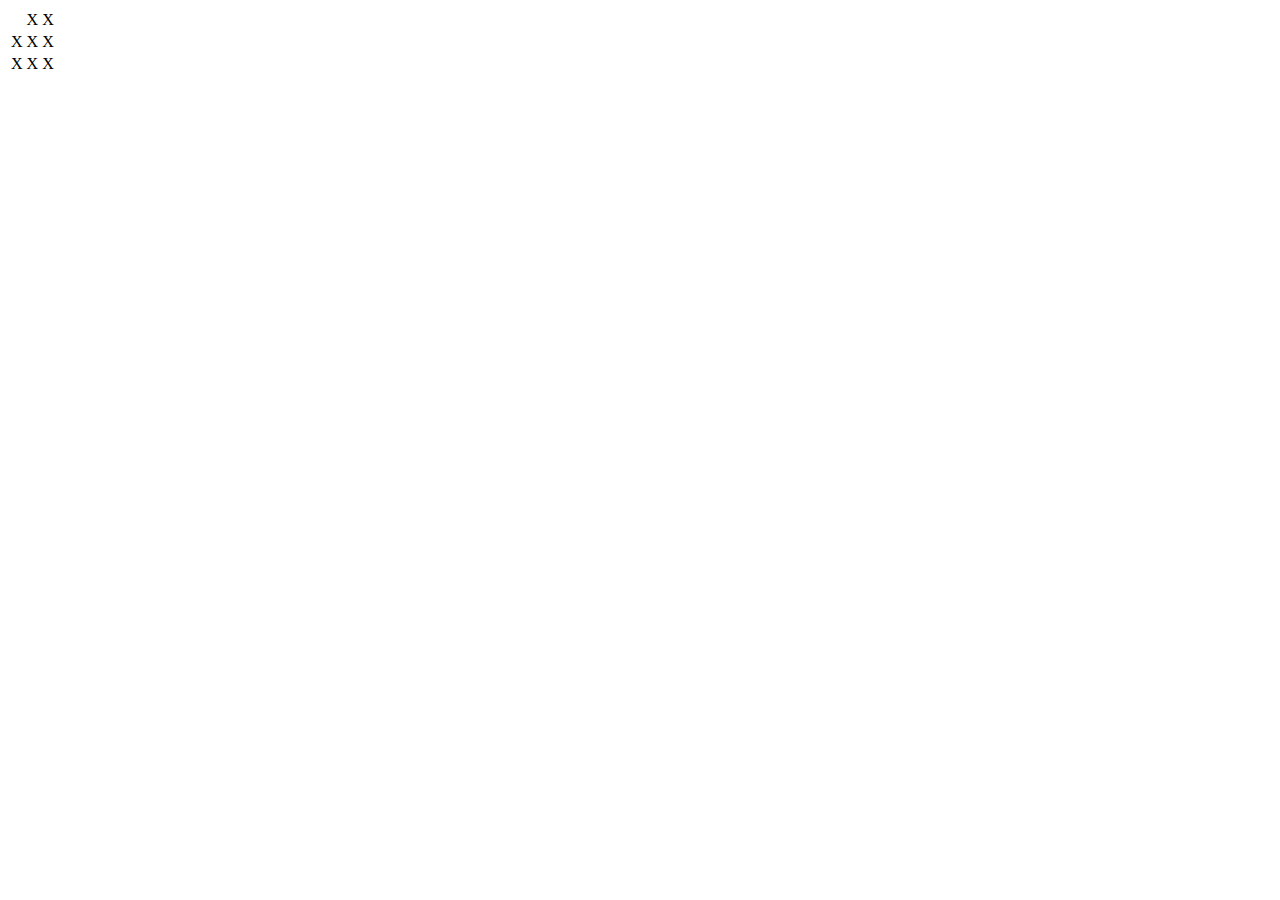
==== index.html @ 0560b8fd "Check for already taken square" ====
<html>
  <head>
    <title>Unbeatable tic tac toe</title>
    <link href="lib/bootstrap-3.1.1-.min.css" rel="stylesheet">
    <link href="board.css" rel="stylesheet">
    <script type='text/javascript' src='lib/knockout-3.1.0.js'></script>    
    <script type='text/javascript' src='boardViewModel.js'></script>
  </head>
  <body>
    <table class="table">  
      <tr>
        <td data-bind="click: function () {move(0)}"><span data-bind="text: squares[0]"></span></td>
        <td data-bind="click: function () {move(1)}"><span data-bind="text: squares[1]">X</span></td>
        <td data-bind="click: function () {move(2)}"><span data-bind="text: squares[2]">X</span></td>
      </tr>
      <tr>
        <td data-bind="click: function () {move(3)}"><span data-bind="text: squares[3]">X</span></td>
        <td data-bind="click: function () {move(4)}"><span data-bind="text: squares[4]">X</span></td>
        <td data-bind="click: function () {move(5)}"><span data-bind="text: squares[5]">X</span></td>
      </tr>
      <tr>
        <td data-bind="click: function () {move(6)}"><span data-bind="text: squares[6]">X</span></td>
        <td data-bind="click: function () {move(7)}"><span data-bind="text: squares[7]">X</span></td>
        <td data-bind="click: function () {move(8)}"><span data-bind="text: squares[8]">X</span></td>
      </tr>
    </table>
  </body>
   <script type='text/javascript'>
    ko.applyBindings(new BoardViewModel());
   </script>
</html>
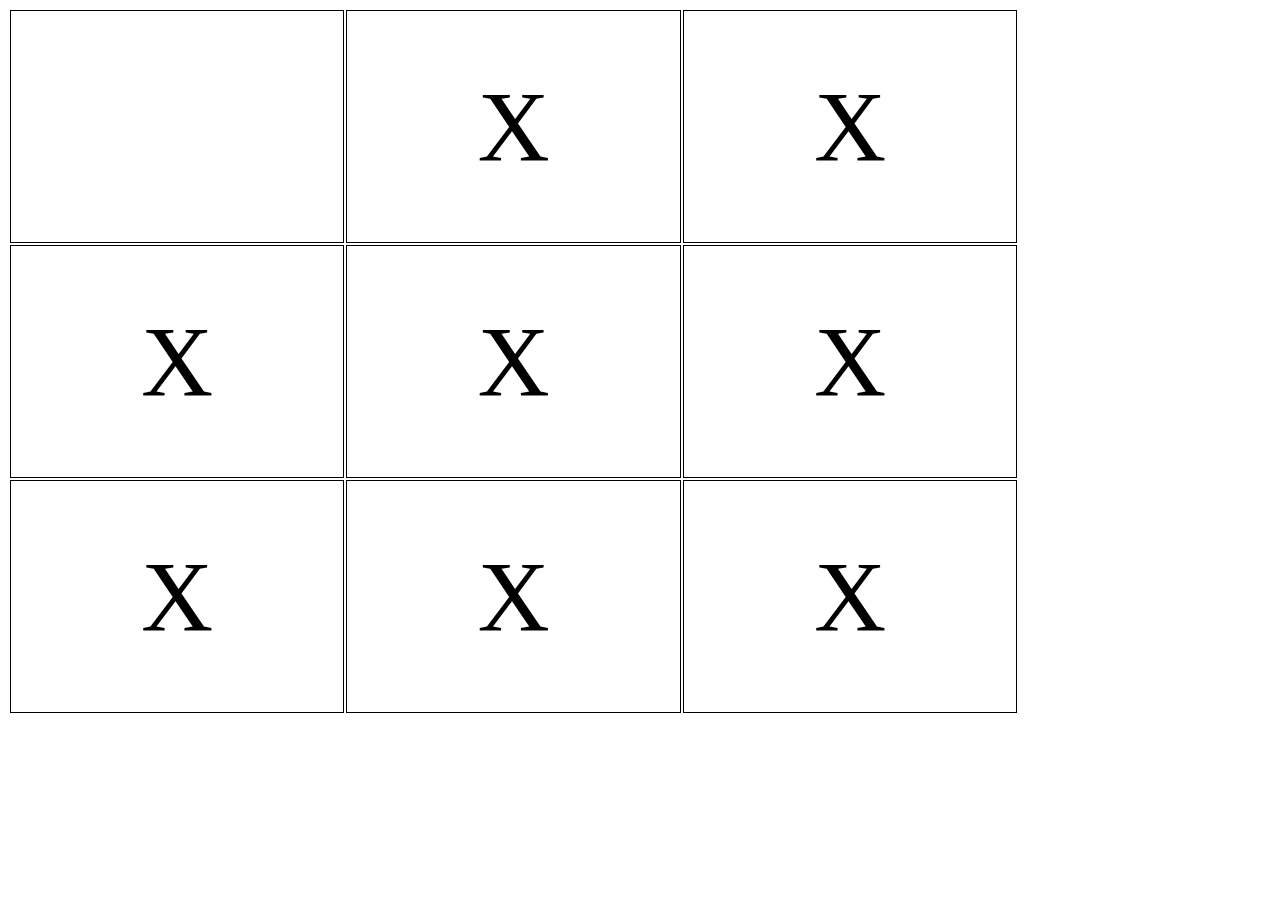
==== commit 23e77eb4: "Show result when all squares taken" ====
--- a/index.html
+++ b/index.html
@@ -24,6 +24,9 @@
         <td data-bind="click: function () {move(8)}"><span data-bind="text: squares[8]">X</span></td>
       </tr>
     </table>
+    <div id="result">
+      <span data-bind="text: result">
+    </div>
   </body>
    <script type='text/javascript'>
     ko.applyBindings(new BoardViewModel());
--- a/board.css
+++ b/board.css
@@ -0,0 +1,23 @@
+table {
+  width: 80%;
+  height: 80%;
+}
+
+  table tr {
+    height: 33%;
+  }
+
+    table tr td {
+      border: 1px solid black;
+      text-align: center;
+      width: 33%;
+      vertical-align: middle !important;
+    }
+
+span {
+  font-size: 100;  
+}
+
+div#result {
+  text-align: center;
+}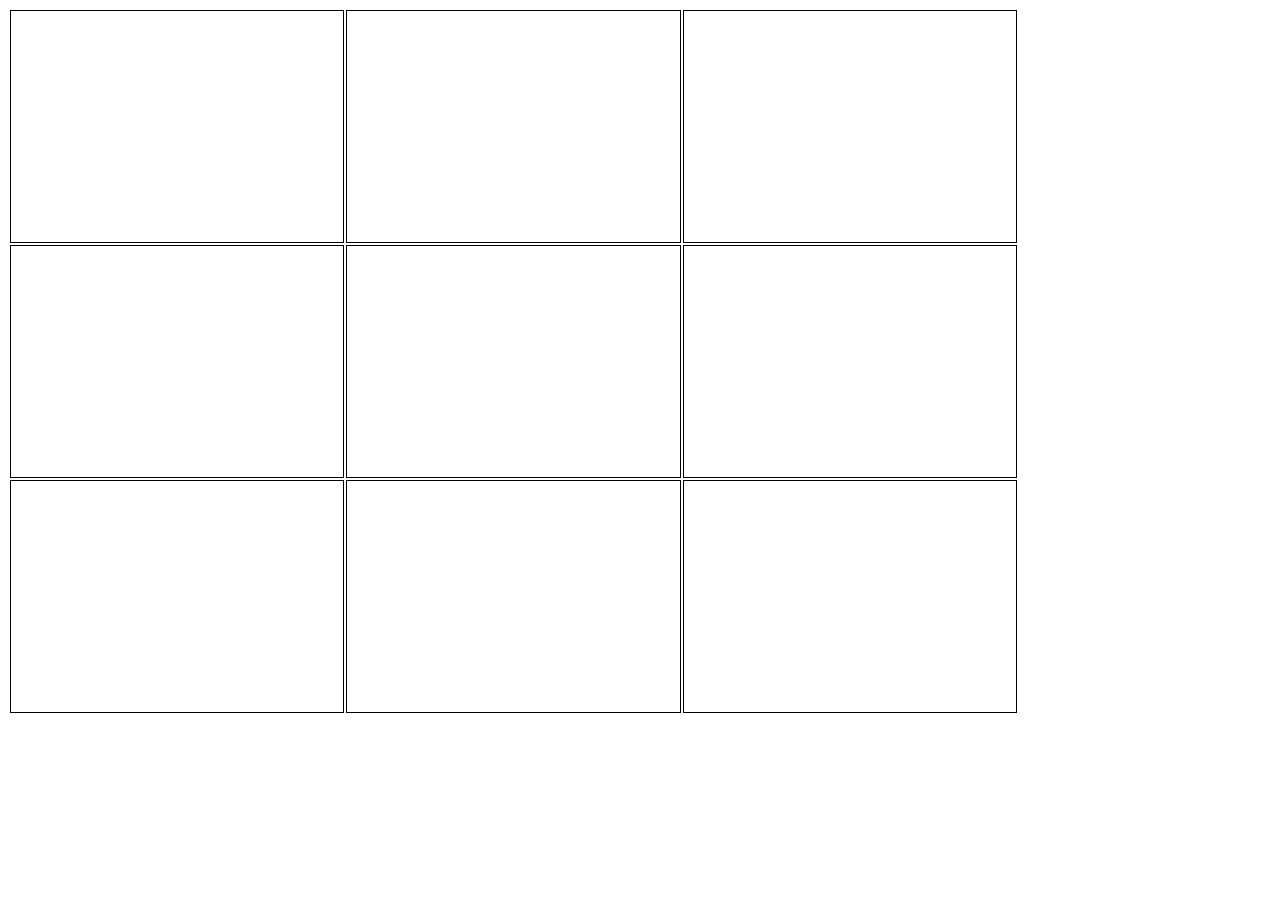
==== commit 2e1ea472: "Refactorings - Code clean ups" ====
--- a/index.html
+++ b/index.html
@@ -9,23 +9,23 @@
   <body>
     <table class="table">  
       <tr>
-        <td data-bind="click: function () {move(0)}"><span data-bind="text: squares[0]"></span></td>
-        <td data-bind="click: function () {move(1)}"><span data-bind="text: squares[1]">X</span></td>
-        <td data-bind="click: function () {move(2)}"><span data-bind="text: squares[2]">X</span></td>
+        <td data-bind="click: function () { move({x: 0, y:0}) }"><span data-bind="text: squares[0][0]"></span></td>
+        <td data-bind="click: function () { move({x: 1, y:0}) }"><span data-bind="text: squares[1][0]"></span></td>
+        <td data-bind="click: function () { move({x: 2, y:0}) }"><span data-bind="text: squares[2][0]"></span></td>
       </tr>
       <tr>
-        <td data-bind="click: function () {move(3)}"><span data-bind="text: squares[3]">X</span></td>
-        <td data-bind="click: function () {move(4)}"><span data-bind="text: squares[4]">X</span></td>
-        <td data-bind="click: function () {move(5)}"><span data-bind="text: squares[5]">X</span></td>
+        <td data-bind="click: function () { move({x: 0, y:1}) }"><span data-bind="text: squares[0][1]"></span></td>
+        <td data-bind="click: function () { move({x: 1, y:1}) }"><span data-bind="text: squares[1][1]"></span></td>
+        <td data-bind="click: function () { move({x: 2, y:1}) }"><span data-bind="text: squares[2][1]"></span></td>
       </tr>
       <tr>
-        <td data-bind="click: function () {move(6)}"><span data-bind="text: squares[6]">X</span></td>
-        <td data-bind="click: function () {move(7)}"><span data-bind="text: squares[7]">X</span></td>
-        <td data-bind="click: function () {move(8)}"><span data-bind="text: squares[8]">X</span></td>
+        <td data-bind="click: function () { move({x: 0, y:2}) }"><span data-bind="text: squares[0][2]"></span></td>
+        <td data-bind="click: function () { move({x: 1, y:2}) }"><span data-bind="text: squares[1][2]"></span></td>
+        <td data-bind="click: function () { move({x: 2, y:2}) }"><span data-bind="text: squares[2][2]"></span></td>
       </tr>
     </table>
     <div id="result">
-      <span data-bind="text: result">
+      <span data-bind="text: result"></span>
     </div>
   </body>
    <script type='text/javascript'>
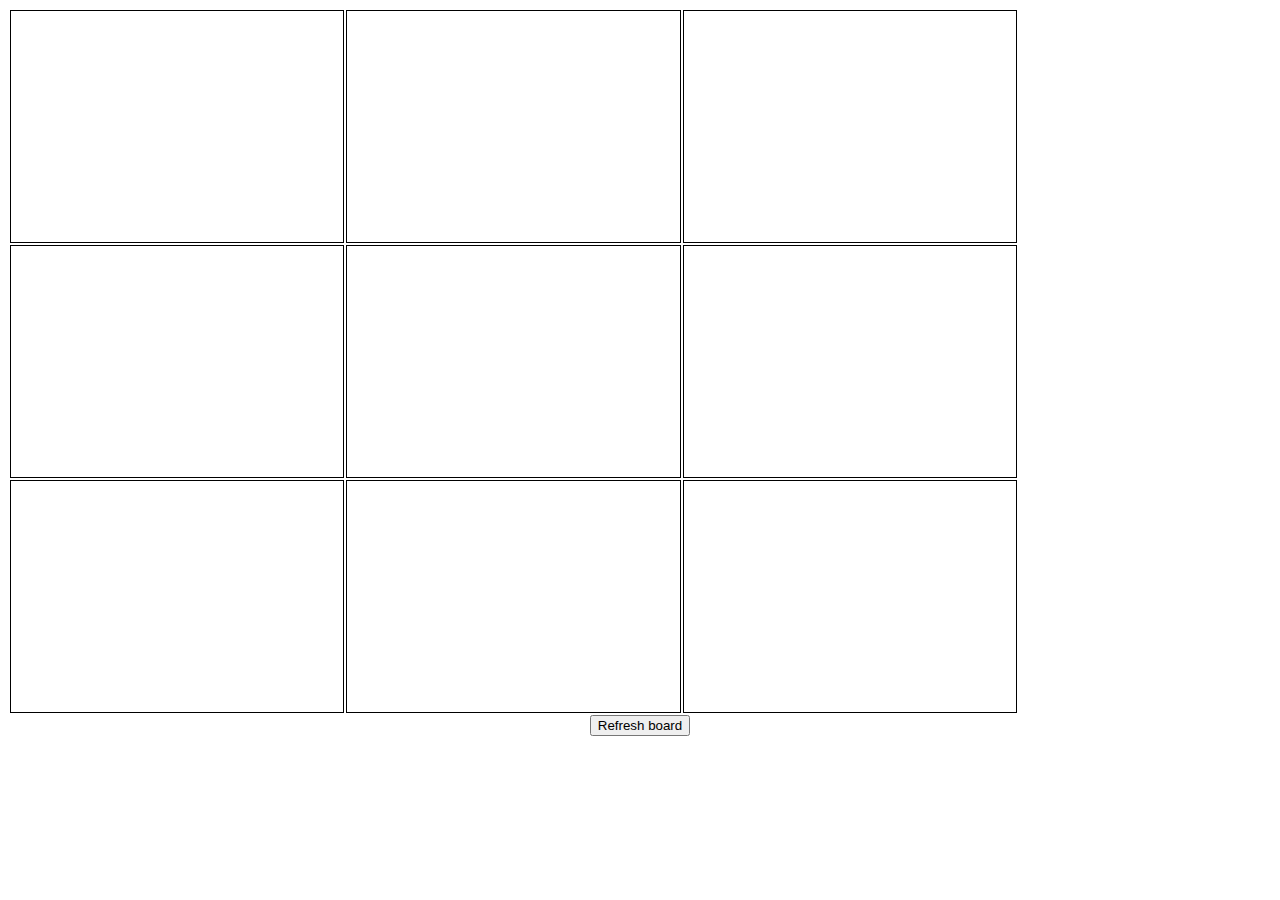
==== commit 48920d79: "Button added refresh the board" ====
--- a/index.html
+++ b/index.html
@@ -4,31 +4,38 @@
     <link href="lib/bootstrap-3.1.1-.min.css" rel="stylesheet">
     <link href="board.css" rel="stylesheet">
     <script type='text/javascript' src='lib/knockout-3.1.0.js'></script>    
+    <script type="text/javascript" src="board.js"></script>
+    <script type="text/javascript" src="game.js"></script>
     <script type='text/javascript' src='boardViewModel.js'></script>
   </head>
   <body>
     <table class="table">  
       <tr>
-        <td data-bind="click: function () { move({x: 0, y:0}) }"><span data-bind="text: squares[0][0]"></span></td>
-        <td data-bind="click: function () { move({x: 1, y:0}) }"><span data-bind="text: squares[1][0]"></span></td>
-        <td data-bind="click: function () { move({x: 2, y:0}) }"><span data-bind="text: squares[2][0]"></span></td>
+        <td data-bind="click: function () { move({x: 0, y:0}) }"><span data-bind="text: squares()[0][0]"></span></td>
+        <td data-bind="click: function () { move({x: 1, y:0}) }"><span data-bind="text: squares()[1][0]"></span></td>
+        <td data-bind="click: function () { move({x: 2, y:0}) }"><span data-bind="text: squares()[2][0]"></span></td>
       </tr>
       <tr>
-        <td data-bind="click: function () { move({x: 0, y:1}) }"><span data-bind="text: squares[0][1]"></span></td>
-        <td data-bind="click: function () { move({x: 1, y:1}) }"><span data-bind="text: squares[1][1]"></span></td>
-        <td data-bind="click: function () { move({x: 2, y:1}) }"><span data-bind="text: squares[2][1]"></span></td>
+        <td data-bind="click: function () { move({x: 0, y:1}) }"><span data-bind="text: squares()[0][1]"></span></td>
+        <td data-bind="click: function () { move({x: 1, y:1}) }"><span data-bind="text: squares()[1][1]"></span></td>
+        <td data-bind="click: function () { move({x: 2, y:1}) }"><span data-bind="text: squares()[2][1]"></span></td>
       </tr>
       <tr>
-        <td data-bind="click: function () { move({x: 0, y:2}) }"><span data-bind="text: squares[0][2]"></span></td>
-        <td data-bind="click: function () { move({x: 1, y:2}) }"><span data-bind="text: squares[1][2]"></span></td>
-        <td data-bind="click: function () { move({x: 2, y:2}) }"><span data-bind="text: squares[2][2]"></span></td>
+        <td data-bind="click: function () { move({x: 0, y:2}) }"><span data-bind="text: squares()[0][2]"></span></td>
+        <td data-bind="click: function () { move({x: 1, y:2}) }"><span data-bind="text: squares()[1][2]"></span></td>
+        <td data-bind="click: function () { move({x: 2, y:2}) }"><span data-bind="text: squares()[2][2]"></span></td>
       </tr>
     </table>
+    <div id="refresh">
+        <button data-bind="click: refresh" type="button" class="btn btn-default btn-lg">
+          <span class="glyphicon glyphicon-refresh"></span> Refresh board
+        </button>
+      </div> 
     <div id="result">
       <span data-bind="text: result"></span>
     </div>
   </body>
    <script type='text/javascript'>
-    ko.applyBindings(new BoardViewModel());
+    ko.applyBindings(new BoardViewModel(new Board()));
    </script>
 </html>
--- a/board.css
+++ b/board.css
@@ -15,9 +15,16 @@
     }
 
 span {
-  font-size: 100;  
+  font-size: 90;  
 }
+
+div#refresh  {
+  text-align: center;
+}
+    div#refresh span {
+      font-size: 20 !important;
+    }
 
 div#result {
   text-align: center;
-}+}
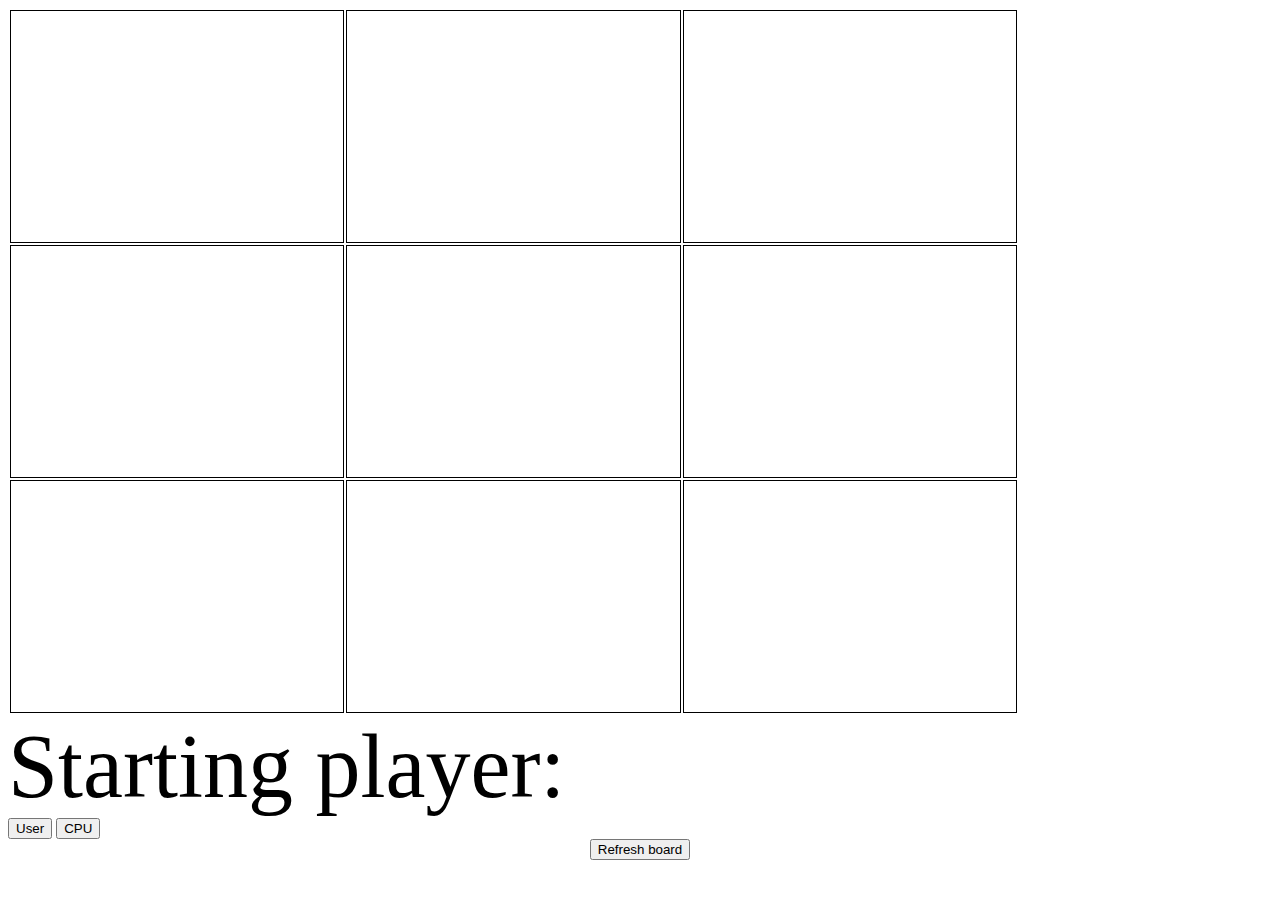
==== commit 57c19ea6: "Board.js made extensible to different sizes" ====
--- a/index.html
+++ b/index.html
@@ -7,6 +7,7 @@
     <script type="text/javascript" src="board.js"></script>
     <script type="text/javascript" src="game.js"></script>
     <script type='text/javascript' src='boardViewModel.js'></script>
+    <script type='text/javascript' src='arrayHelper.js'></script>
   </head>
   <body>
     <table class="table">  
@@ -26,12 +27,19 @@
         <td data-bind="click: function () { move({x: 2, y:2}) }"><span data-bind="text: squares()[2][2]"></span></td>
       </tr>
     </table>
+    <div id="player">
+        <span>Starting player: </span>
+        <div class="btn-group">
+            <button type="button" class="btn btn-default" data-bind="css: { active: userStarting() }, click: function () { userStarting(true) }">User</button>
+            <button type="button" class="btn btn-default" data-bind="css: { active: !userStarting() }, click: function () { userStarting(false) }">CPU</button>
+        </div>
+    </div>
     <div id="refresh">
         <button data-bind="click: refresh" type="button" class="btn btn-default btn-lg">
           <span class="glyphicon glyphicon-refresh"></span> Refresh board
         </button>
       </div> 
-    <div id="result">
+    <div>
       <span data-bind="text: result"></span>
     </div>
   </body>
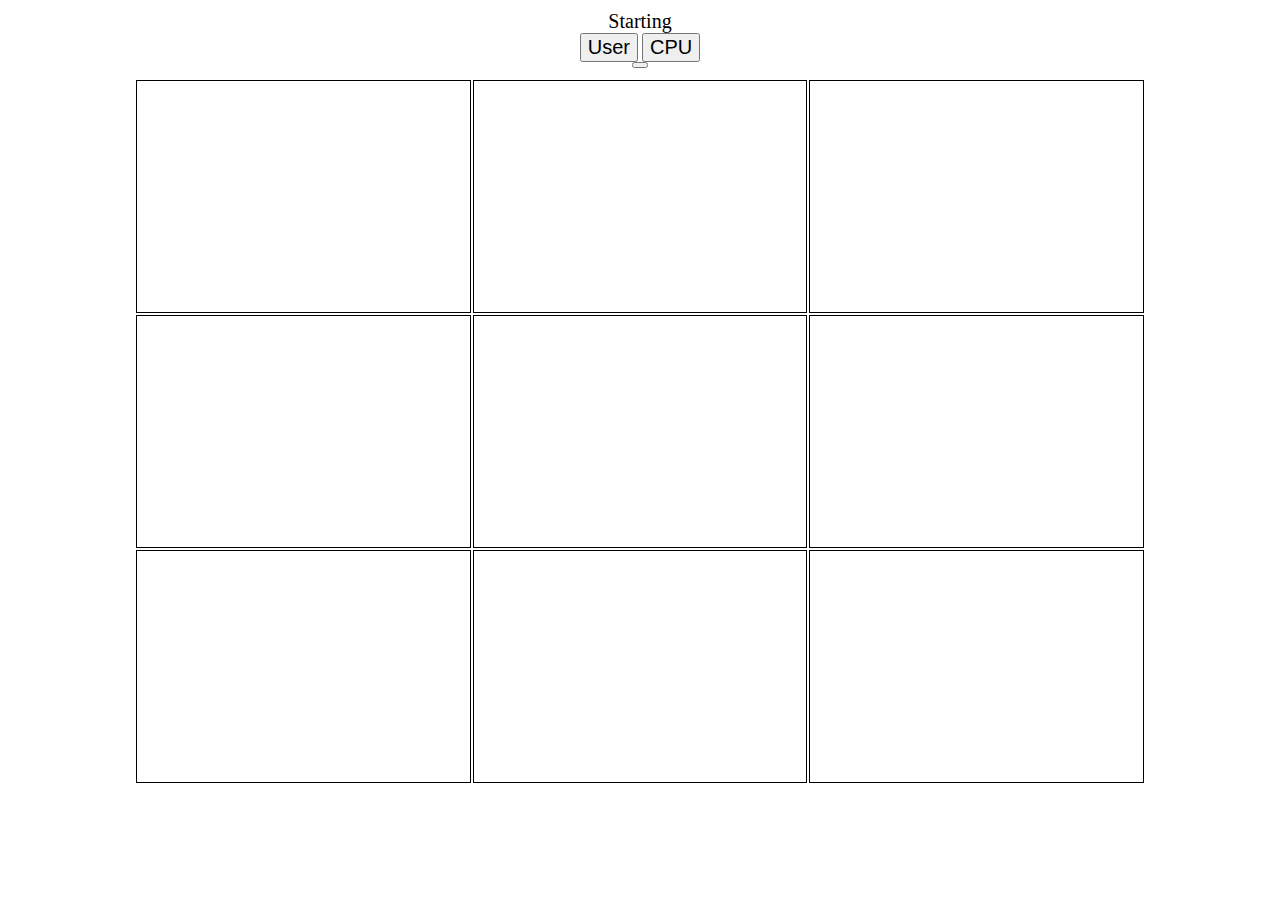
==== commit 534cb5ee: "UI improvements" ====
--- a/index.html
+++ b/index.html
@@ -10,7 +10,23 @@
     <script type='text/javascript' src='arrayHelper.js'></script>
   </head>
   <body>
-    <table class="table">  
+    <div id="player">
+        <span>Starting</span>
+        <div class="btn-group">
+            <button type="button" class="btn btn-default" title="Pick user as starting player"
+              data-bind="css: { active: userStarting() }, click: function () { userStarting(true) }">
+                <span>User</span>
+            </button>
+            <button type="button" class="btn btn-default" title="Pick CPU as starting player"
+              data-bind="css: { active: !userStarting() }, click: function () { userStarting(false) }">
+                <span>CPU</span>
+            </button>
+        </div>
+        <button data-bind="click: refresh" type="button" class="btn btn-default btn-lg" title="Refresh board">
+          <span class="glyphicon glyphicon-refresh"></span>
+        </button>
+    </div>
+    <table>
       <tr>
         <td data-bind="click: function () { move({x: 0, y:0}) }"><span data-bind="text: squares()[0][0]"></span></td>
         <td data-bind="click: function () { move({x: 1, y:0}) }"><span data-bind="text: squares()[1][0]"></span></td>
@@ -27,18 +43,6 @@
         <td data-bind="click: function () { move({x: 2, y:2}) }"><span data-bind="text: squares()[2][2]"></span></td>
       </tr>
     </table>
-    <div id="player">
-        <span>Starting player: </span>
-        <div class="btn-group">
-            <button type="button" class="btn btn-default" data-bind="css: { active: userStarting() }, click: function () { userStarting(true) }">User</button>
-            <button type="button" class="btn btn-default" data-bind="css: { active: !userStarting() }, click: function () { userStarting(false) }">CPU</button>
-        </div>
-    </div>
-    <div id="refresh">
-        <button data-bind="click: refresh" type="button" class="btn btn-default btn-lg">
-          <span class="glyphicon glyphicon-refresh"></span> Refresh board
-        </button>
-      </div> 
     <div>
       <span data-bind="text: result"></span>
     </div>
--- a/board.css
+++ b/board.css
@@ -1,6 +1,7 @@
 table {
   width: 80%;
   height: 80%;
+  margin: auto;
 }
 
   table tr {
@@ -14,17 +15,17 @@
       vertical-align: middle !important;
     }
 
-span {
-  font-size: 90;  
+div {
+    text-align: center;
 }
 
-div#refresh  {
-  text-align: center;
+span {
+  font-size: 60px;
 }
-    div#refresh span {
-      font-size: 20 !important;
+
+div#player {
+    margin: 10px;
+}
+    div#player span {
+        font-size: 20px !important;
     }
-
-div#result {
-  text-align: center;
-}
